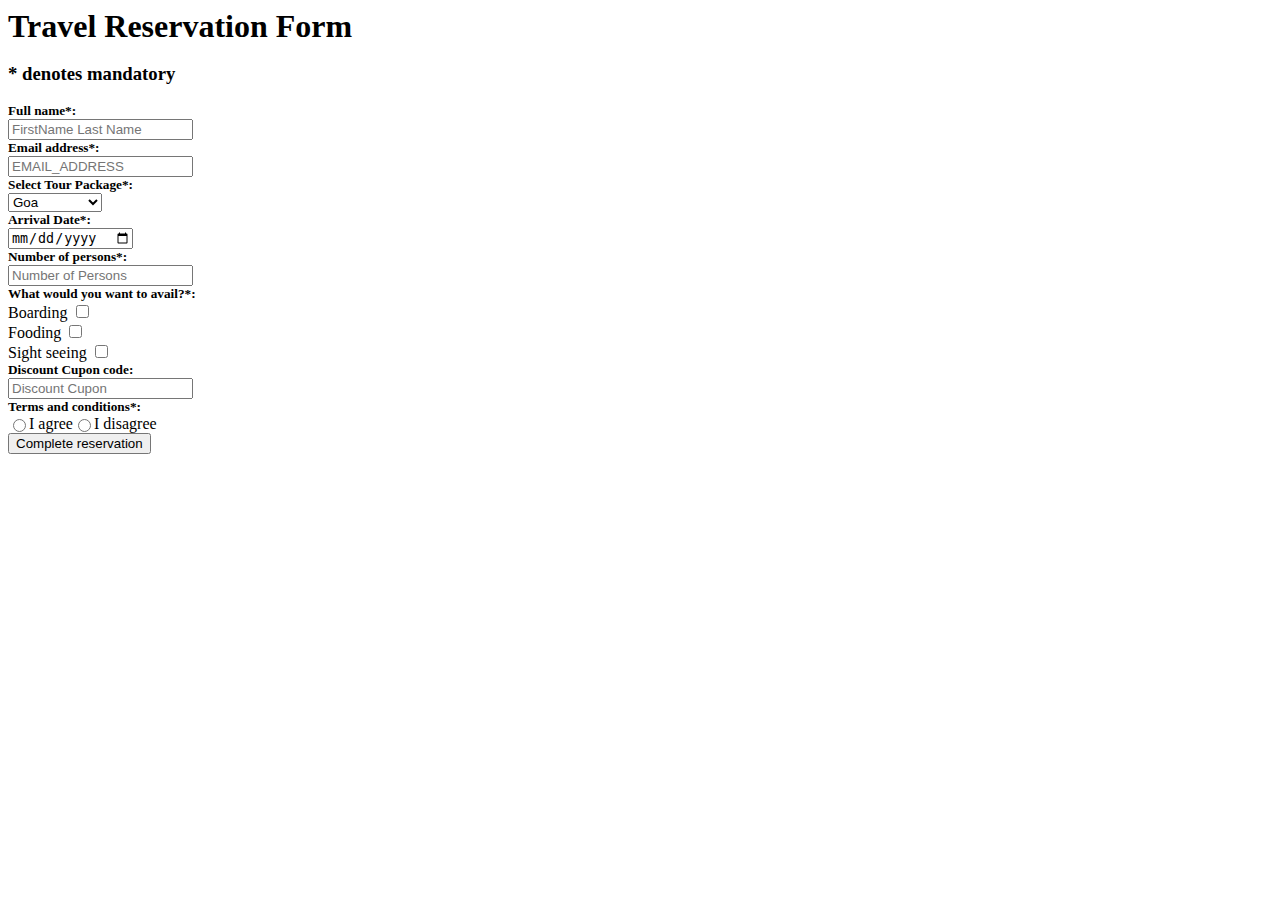
==== LabReport/lp1.html @ fd4f83ad "first commit" ====
<!DOCTYPE html>
<html lang="en">
<head>
  <meta charset="UTF-8">
  <meta http-equiv="X-UA-Compatible" content="IE=edge">
  <meta name="viewport" content="width=device-width, initial-scale=1.0">
  <title>Travel Reservation Form</title>
  <style>
    h1,
    h2,
    h3,
    h4,
    h5,
    h6 {
      margin: 0px;
    }
  </style>
</head>
<body>
  <form>

    <h1 style="font-weight: bold;">Travel Reservation Form</h1>
    <br>
    <h3 style="font-weight: bold;">* denotes mandatory</h3>
    <br>
    <h5>Full name*:</h5>
    <input type="name" placeholder="FirstName Last Name" required />
    <h5>Email address*:</h5>
    <input type="email" placeholder="EMAIL_ADDRESS" required />
    <h5>Select Tour Package*:</h5>
    <select default="Goa" required>
      <option>Goa</option>
      <option>Cox's Bazar</option>
      <option>Sajek</option>
    </select>

    <h5>Arrival Date*:</h5>
    <input type="date" required />

    <h5>Number of persons*:</h5>
    <input type="number" placeholder="Number of Persons" required />


    <h5>What would you want to avail?*:</h5>

    <label for="option1">Boarding</label>
    <input type="checkbox" id="option1" name="options" value="Option1" />
    <br>
    <label for="option2">Fooding</label>
    <input type="checkbox" id="option2" name="options" value="Option2" />
    <br>
    <label for="option3">Sight seeing</label>
    <input type="checkbox" id="option3" name="options" value="Option3" />

    <h5>Discount Cupon code:</h5>
    <input type="name" placeholder="Discount Cupon" />

    <h5>Terms and conditions*:</h5>
    <span style="display: flex;">
      <input type="radio" id="iAgree" name="tnc" value="I agree">
      <label for="iAgree">I agree</label>
      <br>

      <input type="radio" id="iDisagree" name="tnc" value="I disagree">
      <label for="iDisagree">I disagree</label><br>
    </span>

    <input type="submit" value="Complete reservation" />

  </form>

</body>

</html>
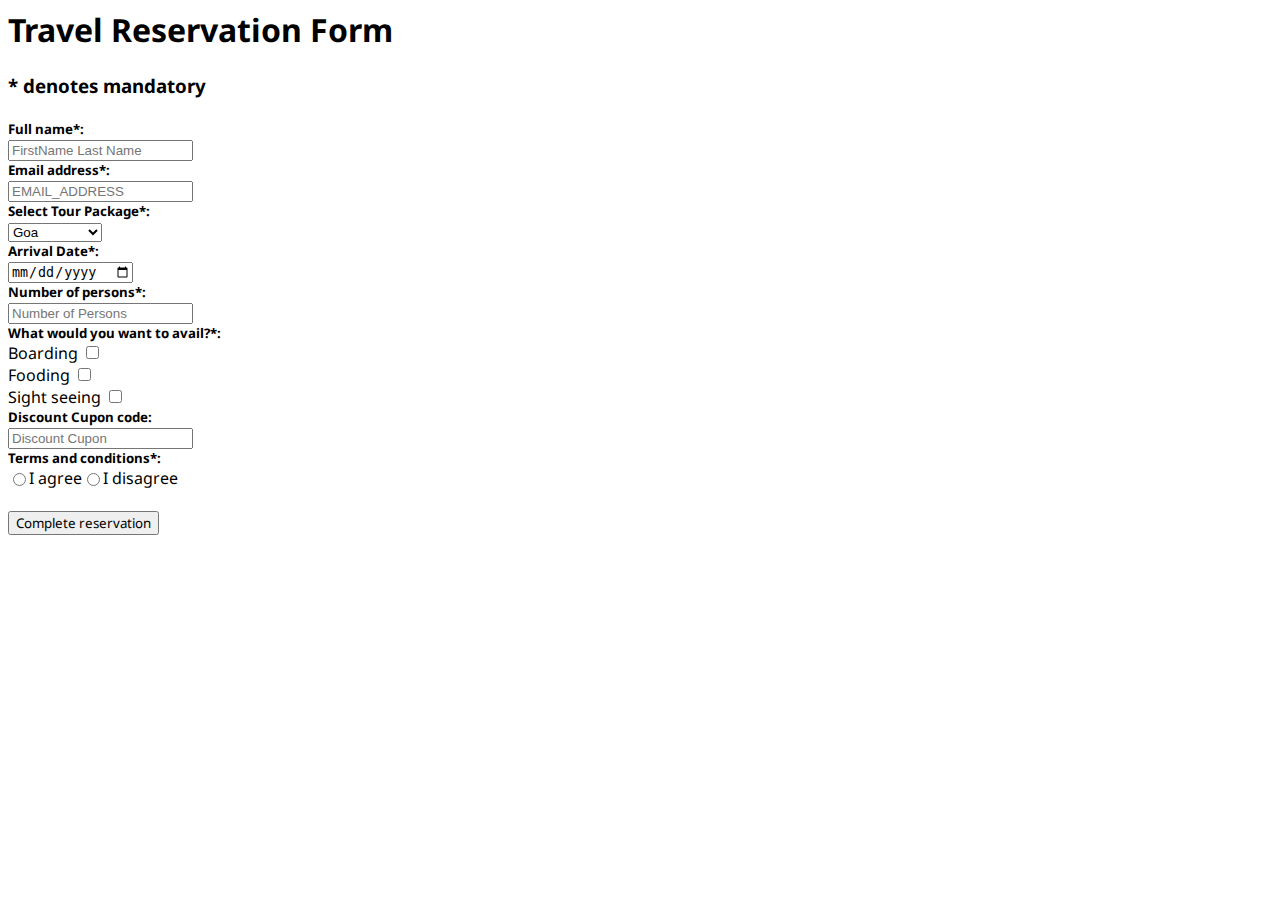
==== commit 383aa461: "font updated" ====
--- a/LabReport/lp1.html
+++ b/LabReport/lp1.html
@@ -1,11 +1,14 @@
 <!DOCTYPE html>
 <html lang="en">
+
 <head>
   <meta charset="UTF-8">
   <meta http-equiv="X-UA-Compatible" content="IE=edge">
   <meta name="viewport" content="width=device-width, initial-scale=1.0">
   <title>Travel Reservation Form</title>
   <style>
+    @import url('https://fonts.googleapis.com/css2?family=Noto+Sans:ital,wght@0,100..900;1,100..900&display=swap');
+
     h1,
     h2,
     h3,
@@ -15,8 +18,10 @@
       margin: 0px;
     }
   </style>
+
 </head>
-<body>
+
+<body style="font-family: 'Noto Sans', sans-serif;">
   <form>
 
     <h1 style="font-weight: bold;">Travel Reservation Form</h1>
@@ -24,21 +29,21 @@
     <h3 style="font-weight: bold;">* denotes mandatory</h3>
     <br>
     <h5>Full name*:</h5>
-    <input type="name" placeholder="FirstName Last Name" required />
+    <input type="name" placeholder="FirstName Last Name" required /><br>
     <h5>Email address*:</h5>
-    <input type="email" placeholder="EMAIL_ADDRESS" required />
+    <input type="email" placeholder="EMAIL_ADDRESS" required /><br>
     <h5>Select Tour Package*:</h5>
     <select default="Goa" required>
       <option>Goa</option>
       <option>Cox's Bazar</option>
       <option>Sajek</option>
-    </select>
+    </select><br>
 
     <h5>Arrival Date*:</h5>
-    <input type="date" required />
+    <input type="date" required /><br>
 
     <h5>Number of persons*:</h5>
-    <input type="number" placeholder="Number of Persons" required />
+    <input type="number" placeholder="Number of Persons" required /><br>
 
 
     <h5>What would you want to avail?*:</h5>
@@ -50,10 +55,10 @@
     <input type="checkbox" id="option2" name="options" value="Option2" />
     <br>
     <label for="option3">Sight seeing</label>
-    <input type="checkbox" id="option3" name="options" value="Option3" />
+    <input type="checkbox" id="option3" name="options" value="Option3" /><br>
 
     <h5>Discount Cupon code:</h5>
-    <input type="name" placeholder="Discount Cupon" />
+    <input type="name" placeholder="Discount Cupon" /><br>
 
     <h5>Terms and conditions*:</h5>
     <span style="display: flex;">
@@ -63,9 +68,9 @@
 
       <input type="radio" id="iDisagree" name="tnc" value="I disagree">
       <label for="iDisagree">I disagree</label><br>
-    </span>
+    </span><br>
 
-    <input type="submit" value="Complete reservation" />
+    <input style="font-family: 'Noto Sans', sans-serif;" type="submit" value="Complete reservation" />
 
   </form>
 
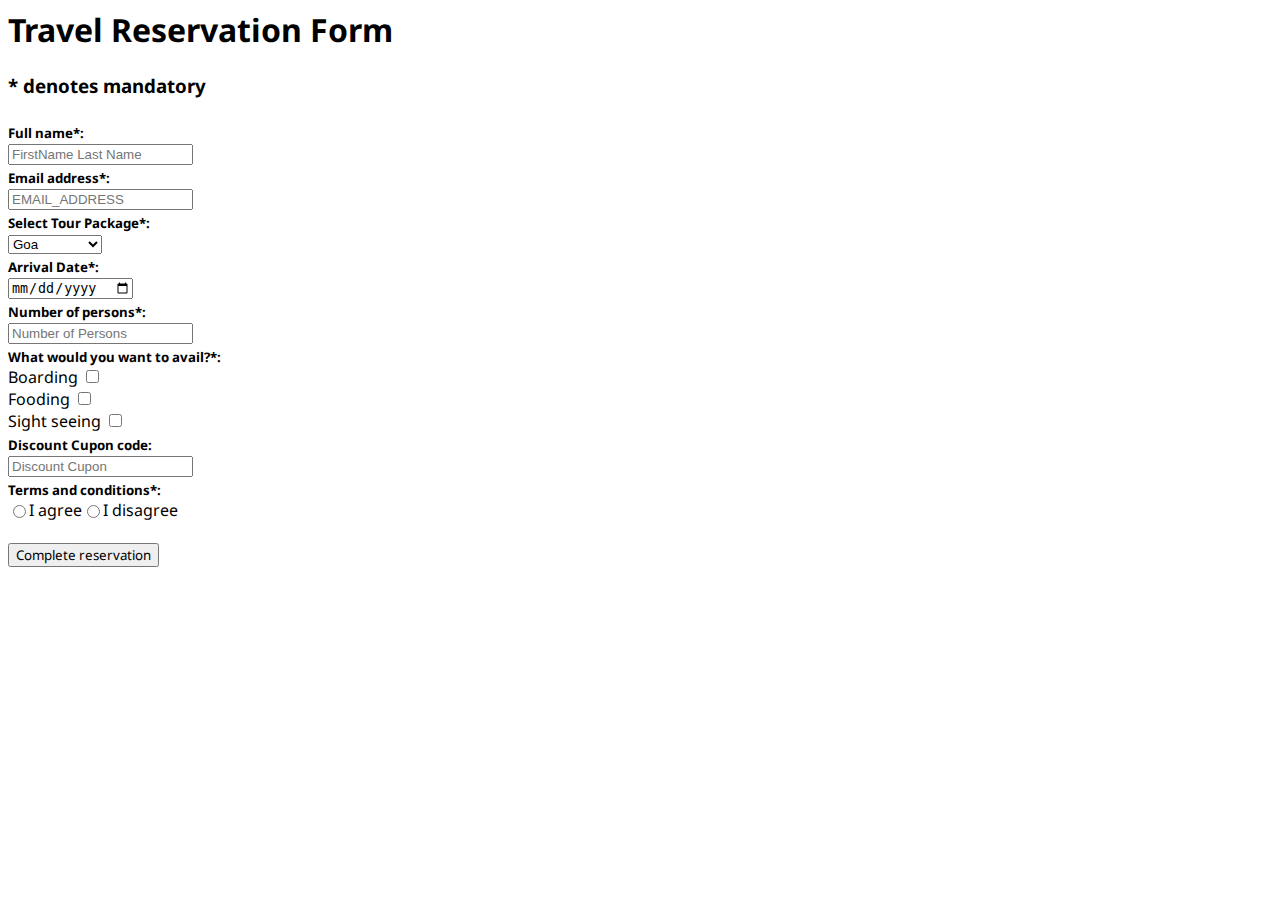
==== commit 7e3ee111: "change" ====
--- a/LabReport/lp1.html
+++ b/LabReport/lp1.html
@@ -8,14 +8,11 @@
   <title>Travel Reservation Form</title>
   <style>
     @import url('https://fonts.googleapis.com/css2?family=Noto+Sans:ital,wght@0,100..900;1,100..900&display=swap');
-
-    h1,
-    h2,
-    h3,
-    h4,
-    h5,
-    h6 {
+    h1, h2, h3, h4, h5, h6 {
       margin: 0px;
+    }
+    h5{
+      margin-top: 4px;
     }
   </style>
 
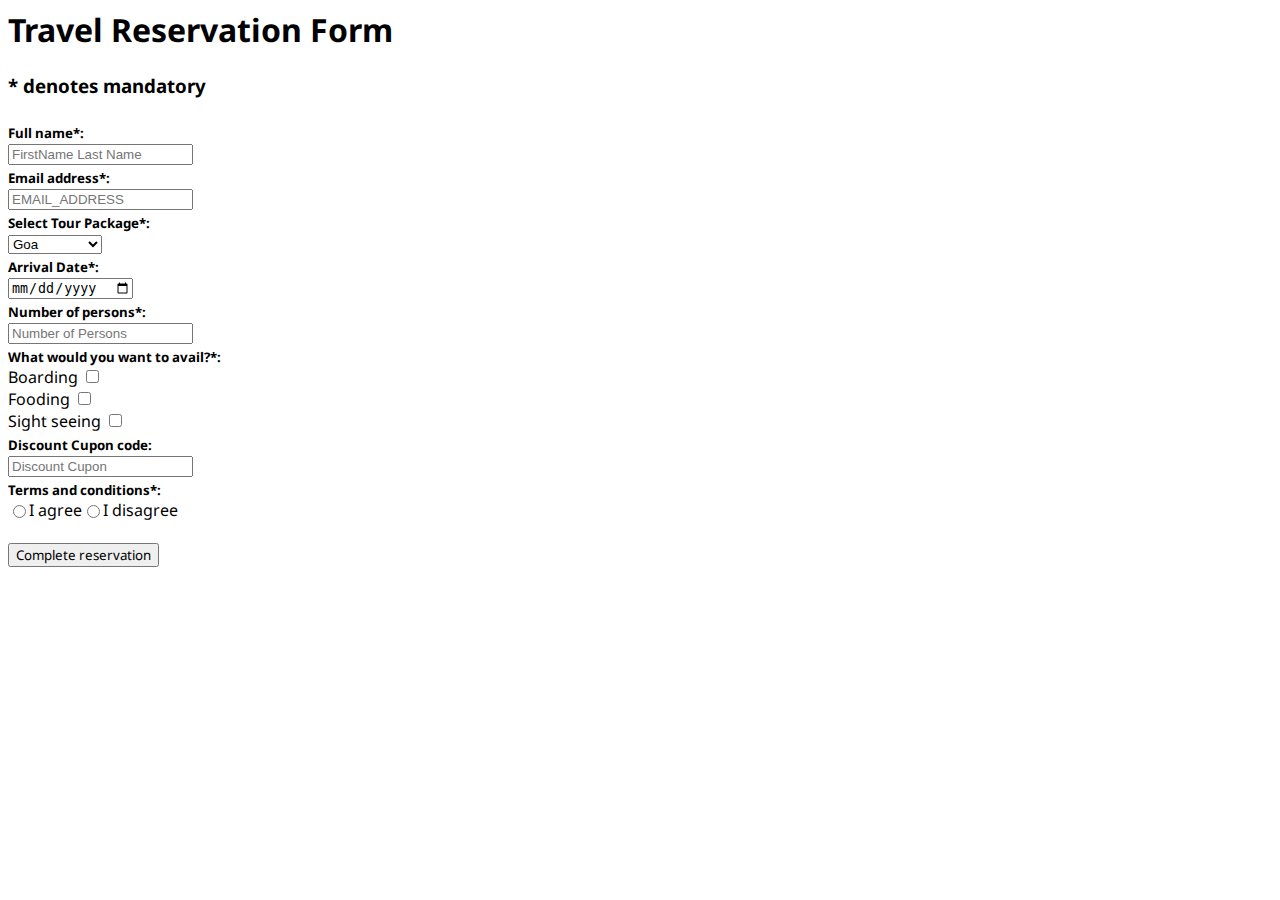
==== commit e8555af4: "small changes" ====
--- a/LabReport/lp1.html
+++ b/LabReport/lp1.html
@@ -18,7 +18,7 @@
 
 </head>
 
-<body style="font-family: 'Noto Sans', sans-serif;">
+<body style="font-family: 'Noto Sans', sans-serif; margin-bottom: 80px;">
   <form>
 
     <h1 style="font-weight: bold;">Travel Reservation Form</h1>
